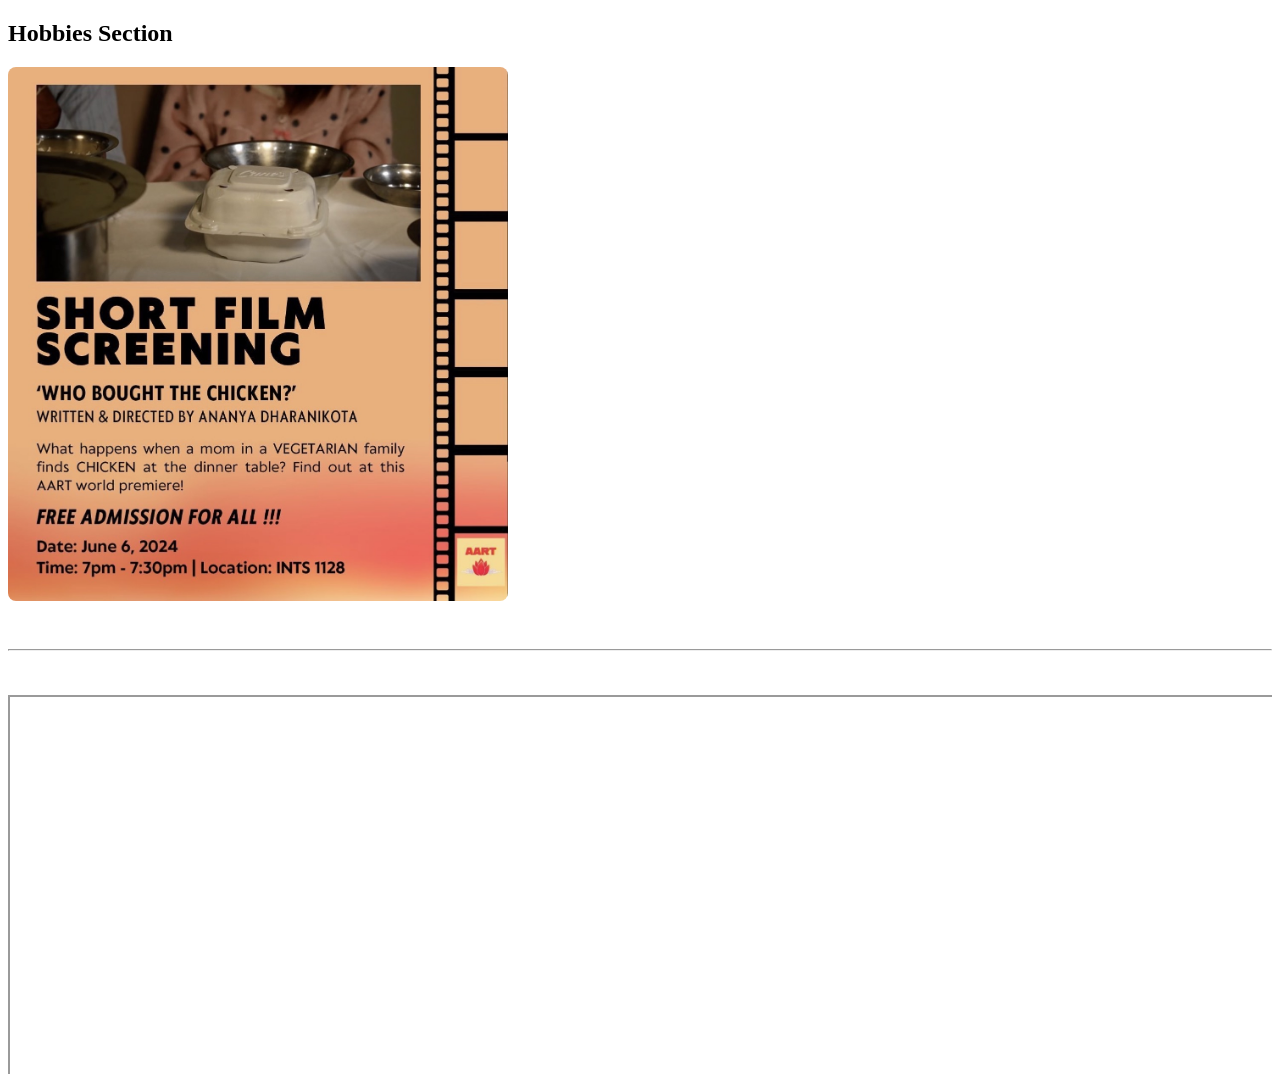
==== hobbies.html @ f687731f "added files for building site" ====
<!DOCTYPE html>
<html lang="en">

<head>
    <meta charset="UTF-8">
    <title>Hobbies</title>
    <link rel="stylesheet" href="styles.css">
</head>

<section>
    <div>
      <header >
        <h1>Hobbies Section</h1>
        <!-- <h2>Student at UCR</h2> -->
        <img src="images/short-film-screening-flyer.png" alt="Short Film Flyer" class="self-image">
      </header>
    </div>
</section>

<br></br>

<!-- divider -->
<hr></hr>

<br></br>

<div class="video-container">
    <iframe src="https://www.youtube.com/embed/ghNFWwU_1R8?si=UftRj0H3HgY0GFZT" allowfullscreen></iframe>
</div>
  


</html>
---- styles.css ----
.titleSection {
    margin: 2;
    padding: 20 px;
    font-family: Arial, sans-serif;
}

.navBar {
    background-color: lightblue;
    padding: 10px;
    gap: 10 px;
    display: flex;
}

.image-adjustment {
    width: 48px;         
    height: auto;          
    border-radius: 8px;    
    /* box-shadow: 2px 2px 5px gray; */
    gap: 10 px;
    /* display: flex; */
    justify-content: center;
}

.self-image{
    width: 500px;
    height: auto;
    border-radius: 8px;    
    /* box-shadow: 2px 2px 5px gray; */
    /* padding-left: 30%;
    padding-right: 10%; */
}

.title-name{
    margin: 2;
    padding: 20 px;
    font-size: larger;
}

.video-container {
    position: relative;
    padding-bottom: 30%; 
    height: 0;
    overflow: hidden;
  }

.video-container iframe {
    position: absolute;
    top: 0;
    left: 0;
    width: 100%;
    height: 100%;
  }
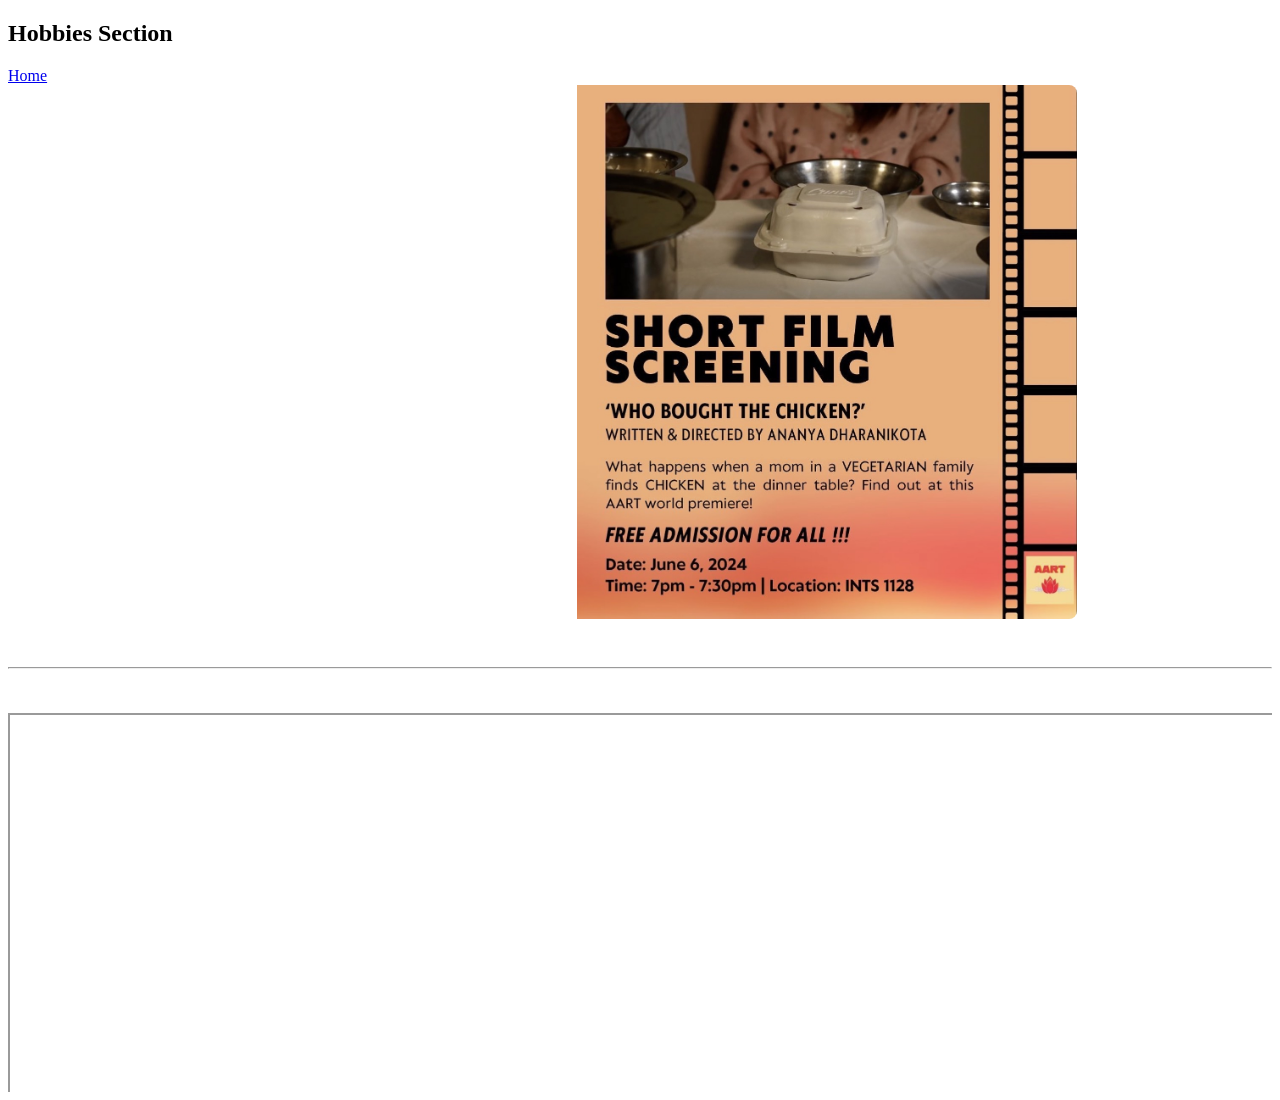
==== commit d9130cf9: "new updates" ====
--- a/hobbies.html
+++ b/hobbies.html
@@ -11,7 +11,9 @@
     <div>
       <header >
         <h1>Hobbies Section</h1>
-        <!-- <h2>Student at UCR</h2> -->
+        <nav>
+            <a href="index.html">Home</a>
+        </nav>
         <img src="images/short-film-screening-flyer.png" alt="Short Film Flyer" class="self-image">
       </header>
     </div>
--- a/styles.css
+++ b/styles.css
@@ -25,9 +25,12 @@
     width: 500px;
     height: auto;
     border-radius: 8px;    
-    /* box-shadow: 2px 2px 5px gray; */
-    /* padding-left: 30%;
-    padding-right: 10%; */
+    /* justify-content: center; */
+    padding-left: 45%;
+}
+
+.text-adjustment {
+    text-align: center;
 }
 
 .title-name{
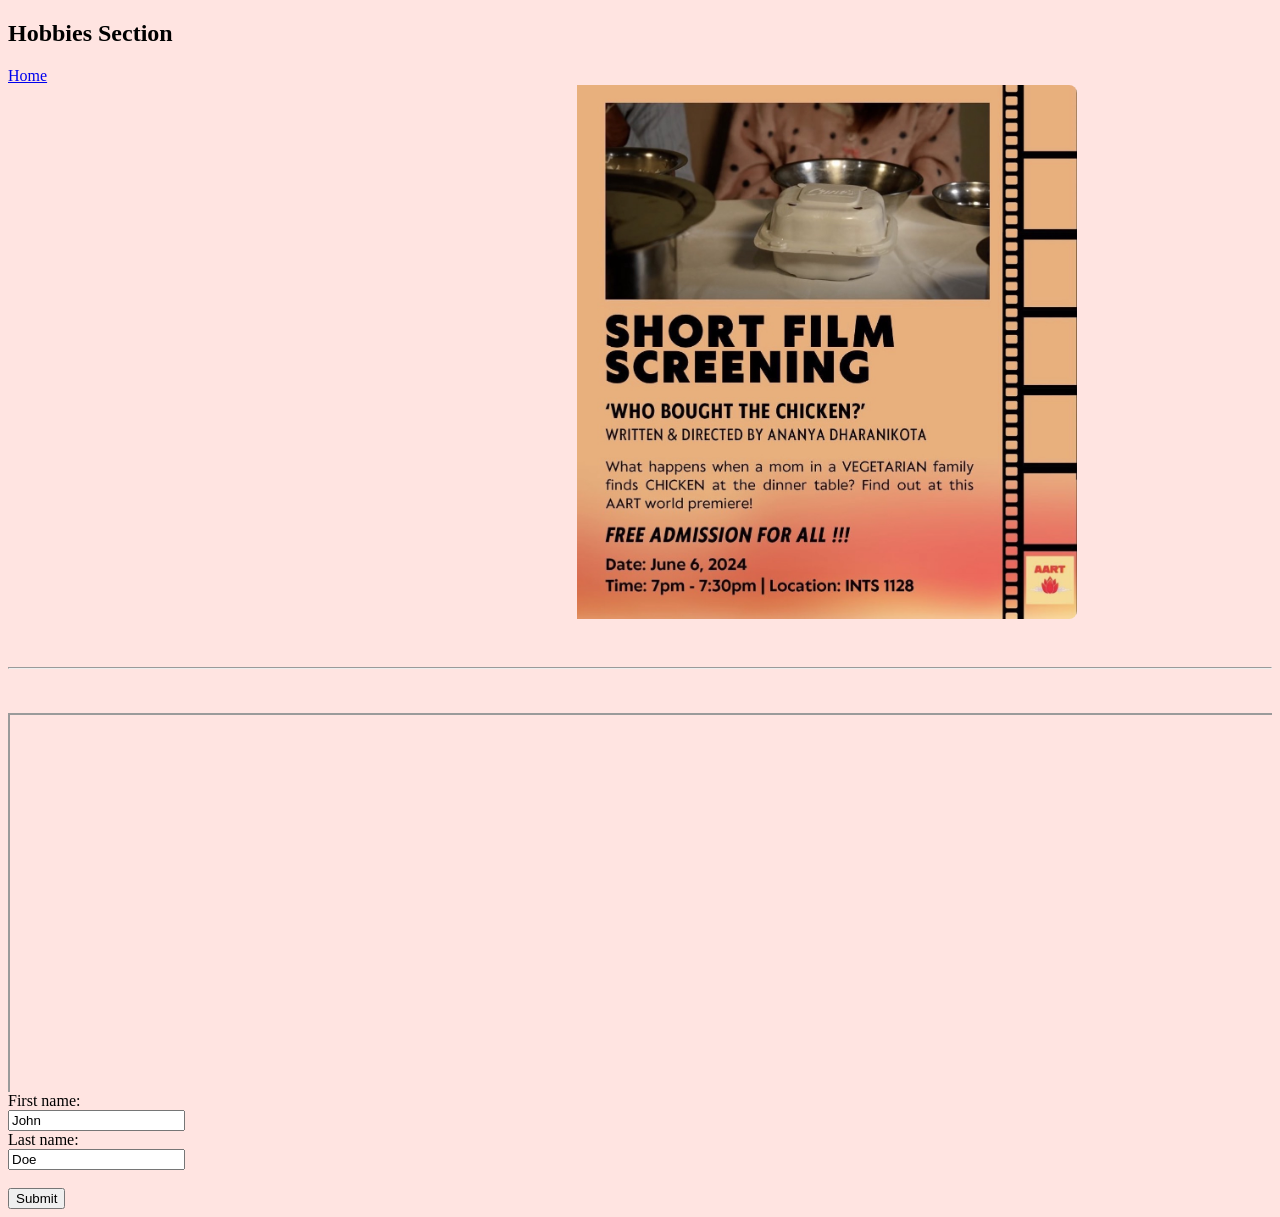
==== commit 7fba08ab: "added form" ====
--- a/hobbies.html
+++ b/hobbies.html
@@ -7,10 +7,13 @@
     <link rel="stylesheet" href="styles.css">
 </head>
 
-<section>
+<body class="body-adjustment">
+  <section>
     <div>
       <header >
-        <h1>Hobbies Section</h1>
+        <div class="text-animation">
+          <h1>Hobbies Section</h1>
+        </div>
         <nav>
             <a href="index.html">Home</a>
         </nav>
@@ -19,17 +22,26 @@
     </div>
 </section>
 
-<br></br>
+  <br></br>
 
-<!-- divider -->
-<hr></hr>
+  <!-- divider -->
+  <hr></hr>
 
-<br></br>
+  <br></br>
 
-<div class="video-container">
-    <iframe src="https://www.youtube.com/embed/ghNFWwU_1R8?si=UftRj0H3HgY0GFZT" allowfullscreen></iframe>
-</div>
+  <div class="video-container">
+      <iframe src="https://www.youtube.com/embed/ghNFWwU_1R8?si=UftRj0H3HgY0GFZT" allowfullscreen></iframe>
+  </div>
+
+  <form action="/index.html">
+    <label for="fname">First name:</label><br>
+    <input type="text" id="fname" name="fname" value="John"><br>
+    <label for="lname">Last name:</label><br>
+    <input type="text" id="lname" name="lname" value="Doe"><br><br>
+    <input type="submit" value="Submit">
+  </form> 
+
+</body>
   
 
-
 </html>
--- a/styles.css
+++ b/styles.css
@@ -10,6 +10,15 @@
     gap: 10 px;
     display: flex;
 }
+
+.body-adjustment {
+    background-color: mistyrose;
+}
+
+.text-adjustment {
+
+}
+
 
 .image-adjustment {
     width: 48px;         
@@ -30,7 +39,8 @@
 }
 
 .text-adjustment {
-    text-align: center;
+    font-family: 'Courier New', Courier, monospace;
+    color:blueviolet;
 }
 
 .title-name{
@@ -53,4 +63,12 @@
     width: 100%;
     height: 100%;
   }
+  
+@keyframes mymove {
+    50% {font-size: 40px;}
+}
+
+.text-animation {
+    animation: mymove 5s infinite;
+}
   
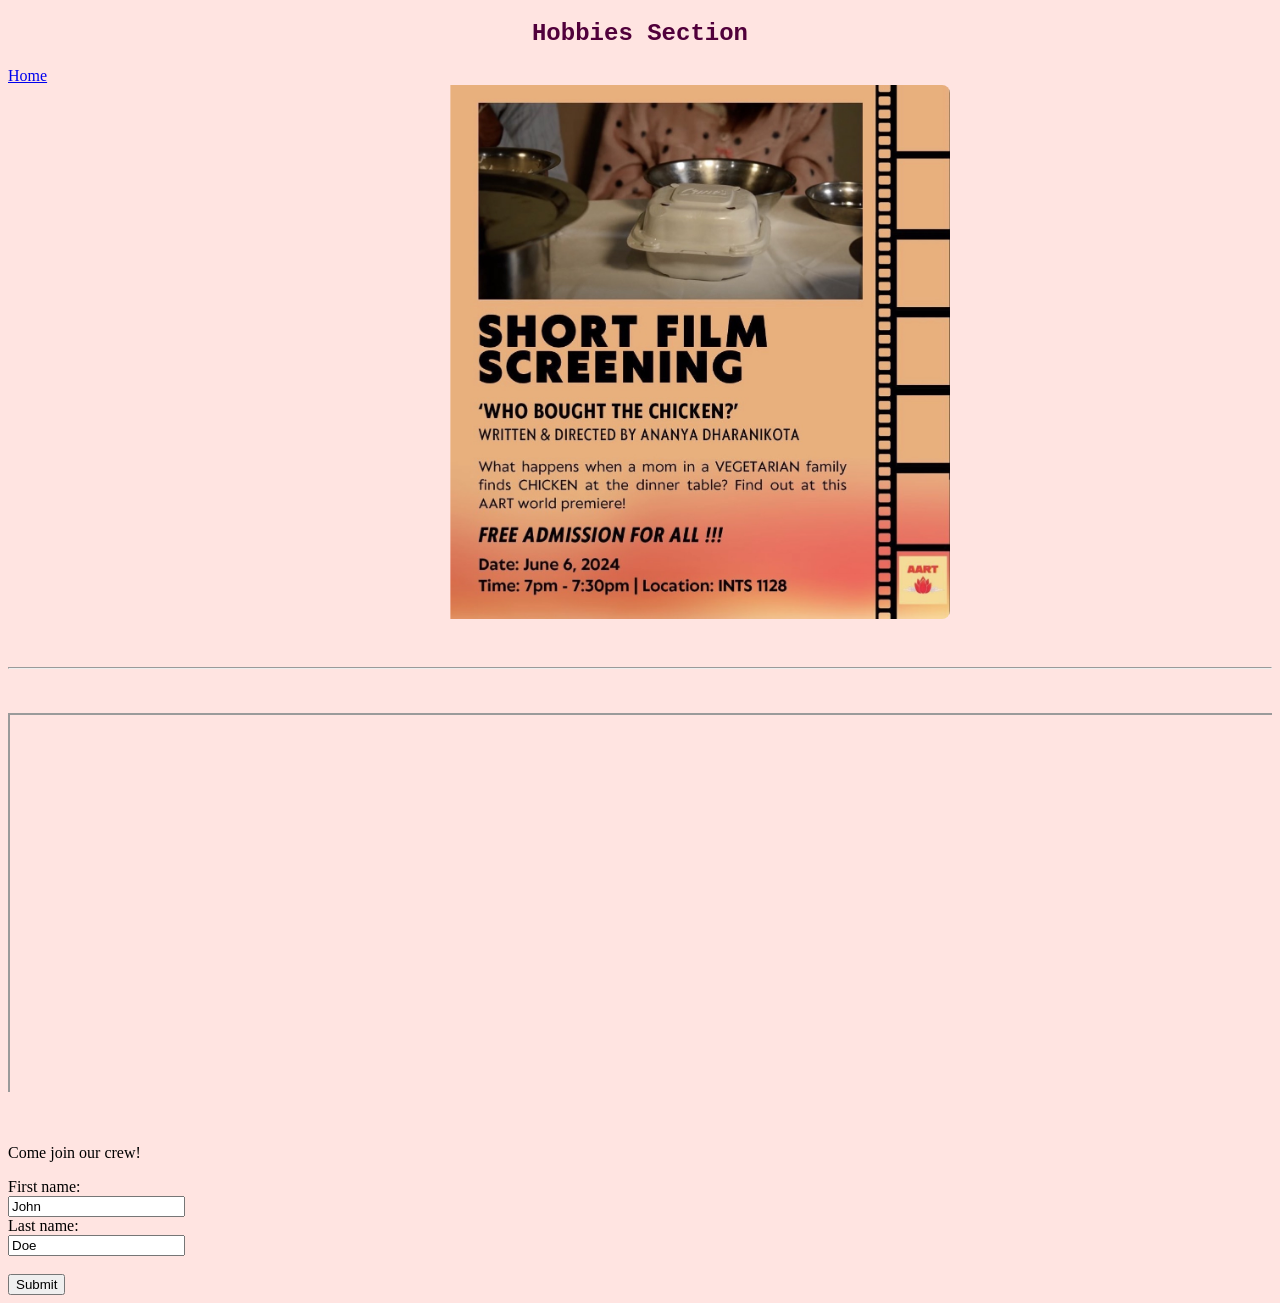
==== commit 3061be23: "added form" ====
--- a/hobbies.html
+++ b/hobbies.html
@@ -11,7 +11,7 @@
   <section>
     <div>
       <header >
-        <div class="text-animation">
+        <div class="text-adjustment text-animation">
           <h1>Hobbies Section</h1>
         </div>
         <nav>
@@ -33,7 +33,11 @@
       <iframe src="https://www.youtube.com/embed/ghNFWwU_1R8?si=UftRj0H3HgY0GFZT" allowfullscreen></iframe>
   </div>
 
-  <form action="/index.html">
+  <br></br>
+
+  <p>Come join our crew!</p>
+
+  <form>
     <label for="fname">First name:</label><br>
     <input type="text" id="fname" name="fname" value="John"><br>
     <label for="lname">Last name:</label><br>
--- a/styles.css
+++ b/styles.css
@@ -13,10 +13,6 @@
 
 .body-adjustment {
     background-color: mistyrose;
-}
-
-.text-adjustment {
-
 }
 
 
@@ -35,12 +31,13 @@
     height: auto;
     border-radius: 8px;    
     /* justify-content: center; */
-    padding-left: 45%;
+    padding-left: 35%;
 }
 
 .text-adjustment {
+    text-align: center;
     font-family: 'Courier New', Courier, monospace;
-    color:blueviolet;
+    color:rgb(81, 0, 59);
 }
 
 .title-name{
@@ -54,6 +51,7 @@
     padding-bottom: 30%; 
     height: 0;
     overflow: hidden;
+    justify-self: flex;
   }
 
 .video-container iframe {
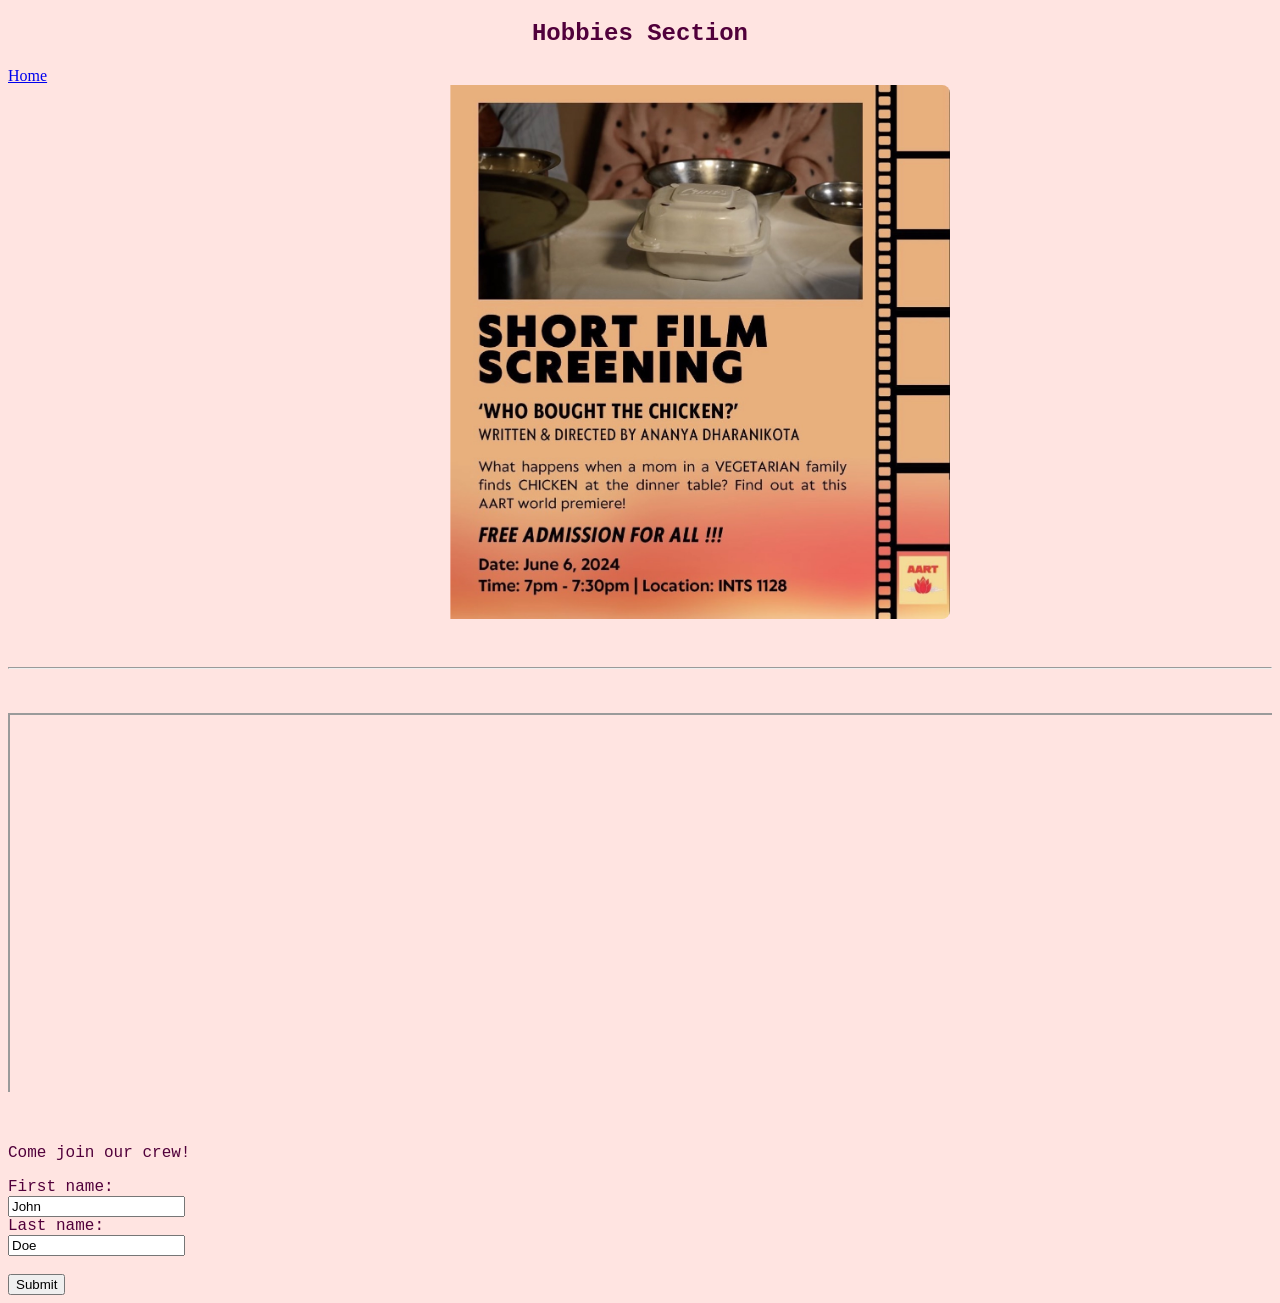
==== commit c9e49dfb: "font and color" ====
--- a/hobbies.html
+++ b/hobbies.html
@@ -10,7 +10,7 @@
 <body class="body-adjustment">
   <section>
     <div>
-      <header >
+      <header>
         <div class="text-adjustment text-animation">
           <h1>Hobbies Section</h1>
         </div>
@@ -35,9 +35,9 @@
 
   <br></br>
 
-  <p>Come join our crew!</p>
+  <p class="text-adjustment-paragraph">Come join our crew!</p>
 
-  <form>
+  <form class="text-adjustment-paragraph">
     <label for="fname">First name:</label><br>
     <input type="text" id="fname" name="fname" value="John"><br>
     <label for="lname">Last name:</label><br>
--- a/styles.css
+++ b/styles.css
@@ -69,4 +69,8 @@
 .text-animation {
     animation: mymove 5s infinite;
 }
-  +
+.text-adjustment-paragraph {
+    font-family: 'Courier New', Courier, monospace;
+    color:rgb(81, 0, 59);
+}
